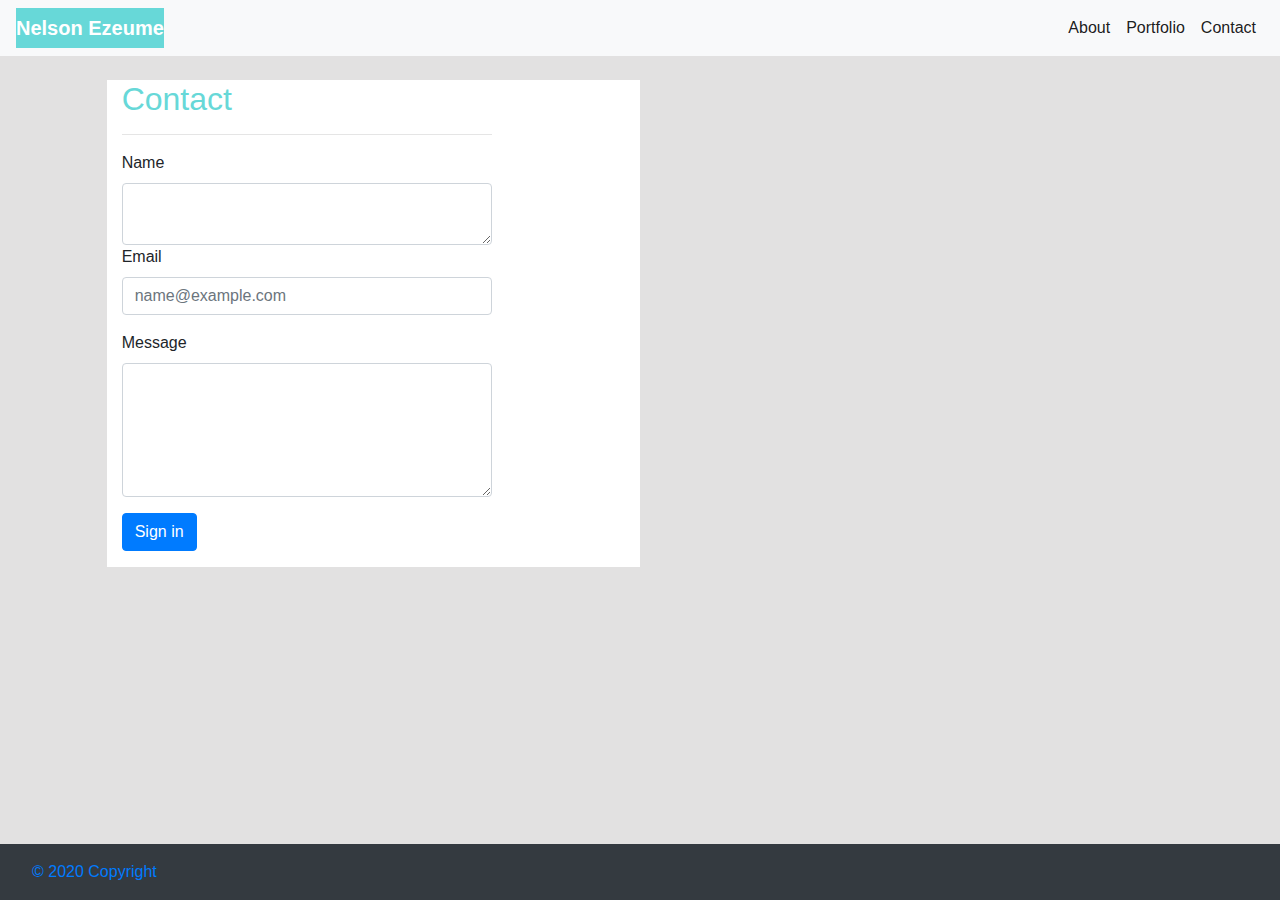
==== contact.html @ b2919f53 "commit fixes on homework" ====
<!DOCTYPE html>
<html lang="en">

<head>
    <meta charset="UTF-8">
    <meta name="viewport" content="width=device-width, initial-scale=1.0">
    <meta http-equiv="X-UA-Compatible" content="ie=edge">
    <title>Document</title>
    <link rel="stylesheet" type="text/css" href="index.css">
    <link rel="stylesheet" href="https://stackpath.bootstrapcdn.com/bootstrap/4.4.1/css/bootstrap.min.css"
        integrity="sha384-Vkoo8x4CGsO3+Hhxv8T/Q5PaXtkKtu6ug5TOeNV6gBiFeWPGFN9MuhOf23Q9Ifjh" crossorigin="anonymous">

</head>

<body class="section">

    <nav class="navbar navbar-expand-lg navbar-light bg-light">
        <a class="navbar-brand" href="#"><b>Nelson Ezeume</b></a>
        <button class="navbar-toggler" type="button" data-toggle="collapse" data-target="#navbarSupportedContent"
            aria-controls="navbarSupportedContent" aria-expanded="false" aria-label="Toggle navigation">
            <span class="navbar-toggler-icon"></span>
        </button>

        <div class="collapse navbar-collapse" id="navbarSupportedContent">
            <ul class="navbar-nav mr-auto">


            </ul>
            <form class="form-inline my-2 my-lg-0">
                <ul class="navbar-nav mr-auto">

                    <li class="nav-item active">
                        <a class="nav-link" href="#">About <span class="sr-only">(current)</span></a>
                    </li>
                    <li class="nav-item active">
                        <a class="nav-link" href="#">Portfolio <span class="sr-only">(current)</span></a>
                    </li>
                    <li class="nav-item active">
                        <a class="nav-link" href="#">Contact <span class="sr-only">(current)</span></a>
                    </li>
                </ul>
            </form>
        </div>
    </nav>


    <nav class="container col-5 offset-1 mt-4 mb-4">
        <div class="row">
            <div class="col-9">
                <div class="row">
                    <div class="col">
                        <h2>Contact</h2>
                        <hr>
                    </div>
                </div>

                <form>
                    <div class="form-group">
                        <label for="exampleFormControlSelect1">Name</label>
                        <textarea class="form-control" id="exampleFormControlTextarea1" row="1">
                            </textarea>



                        <div class="form-group">
                            <label for="exampleFormControlInput1">Email</label>
                            <input type="email" class="form-control" id="exampleFormControlInput1"
                                placeholder="name@example.com">
                        </div>

                    </div>

                    <div class="form-group">
                        <label for="exampleFormControlTextarea1">Message</label>
                        <textarea class="form-control" id="exampleFormControlTextarea1" rows="5"></textarea>
                    </div>

                    <div class="form-group">
                        <div class="form-check">

                        </div>
                        <button type="submit" class="btn btn-primary">Sign in</button>
                </form>
                </form>

            </div>


            <nav class="navbar fixed-bottom navbar-light bg-dark">
                <a class="navbar" href="#">© 2020 Copyright</a>
            </nav>
</body>

</html>
---- index.css ----
.navbar-brand {
    font-style:Times New Roman, Times, serif;
    background-color: rgb(103, 216, 216);
    color:white !important;
}

.section {
    background-color:rgb(226, 225, 225);
}

.responsive {
    width:100%;
    height:auto;
}

.col {
    color:rgb(103, 216, 216);
}

.container {
    background-color:white;
}
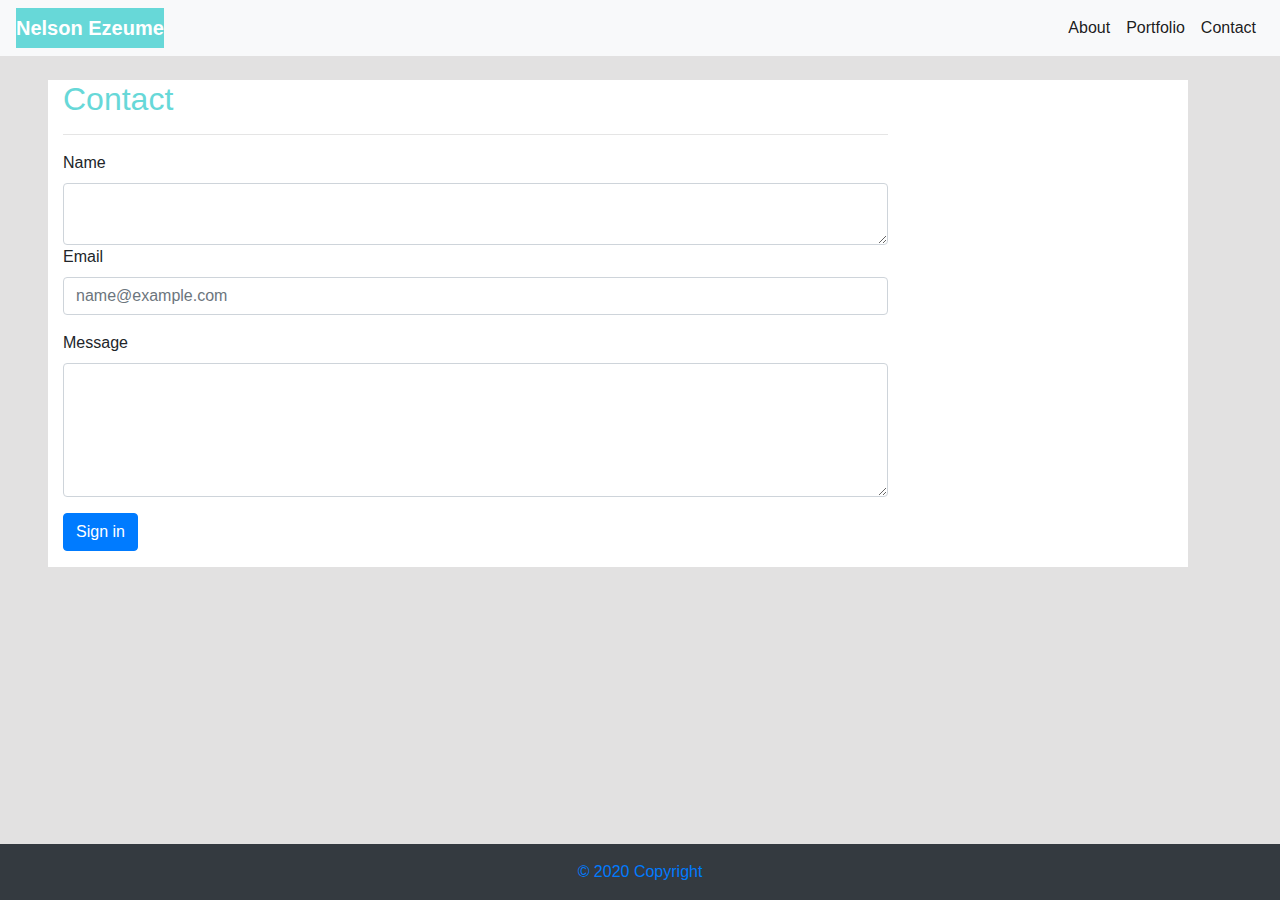
==== commit a95f85c4: "commit fixes on homework" ====
--- a/contact.html
+++ b/contact.html
@@ -14,8 +14,8 @@
 
 <body class="section">
 
-    <nav class="navbar navbar-expand-lg navbar-light bg-light">
-        <a class="navbar-brand" href="#"><b>Nelson Ezeume</b></a>
+    <nav class="navbar navbar-expand-lg navbar-light bg-light pr-">
+        <a class="navbar-brand" href="index.html"><b>Nelson Ezeume</b></a>
         <button class="navbar-toggler" type="button" data-toggle="collapse" data-target="#navbarSupportedContent"
             aria-controls="navbarSupportedContent" aria-expanded="false" aria-label="Toggle navigation">
             <span class="navbar-toggler-icon"></span>
@@ -44,7 +44,7 @@
     </nav>
 
 
-    <nav class="container col-5 offset-1 mt-4 mb-4">
+    <main class="container  mt-4 mb-3 ml-5 mb-4">
         <div class="row">
             <div class="col-9">
                 <div class="row">
@@ -87,8 +87,18 @@
 
 
             <nav class="navbar fixed-bottom navbar-light bg-dark">
-                <a class="navbar" href="#">© 2020 Copyright</a>
+                <a class="navbar mx-auto" href="#">© 2020 Copyright</a>
             </nav>
+
+            <script src="https://code.jquery.com/jquery-3.4.1.slim.min.js"
+            integrity="sha384-J6qa4849blE2+poT4WnyKhv5vZF5SrPo0iEjwBvKU7imGFAV0wwj1yYfoRSJoZ+n"
+            crossorigin="anonymous"></script>
+        <script src="https://cdn.jsdelivr.net/npm/popper.js@1.16.0/dist/umd/popper.min.js"
+            integrity="sha384-Q6E9RHvbIyZFJoft+2mJbHaEWldlvI9IOYy5n3zV9zzTtmI3UksdQRVvoxMfooAo"
+            crossorigin="anonymous"></script>
+        <script src="https://stackpath.bootstrapcdn.com/bootstrap/4.4.1/js/bootstrap.min.js"
+            integrity="sha384-wfSDF2E50Y2D1uUdj0O3uMBJnjuUD4Ih7YwaYd1iqfktj0Uod8GCExl3Og8ifwB6"
+            crossorigin="anonymous"></script> 
 </body>
 
 </html>--- a/index.css
+++ b/index.css
@@ -8,10 +8,6 @@
     background-color:rgb(226, 225, 225);
 }
 
-.responsive {
-    width:100%;
-    height:auto;
-}
 
 .col {
     color:rgb(103, 216, 216);
@@ -19,4 +15,15 @@
 
 .container {
     background-color:white;
+}
+
+main {
+    margin-bottom:30px;
+}
+
+@media screen and (max-width: 576px) {
+    .responsive {
+        width:100%;
+        height:auto;
+    }
 }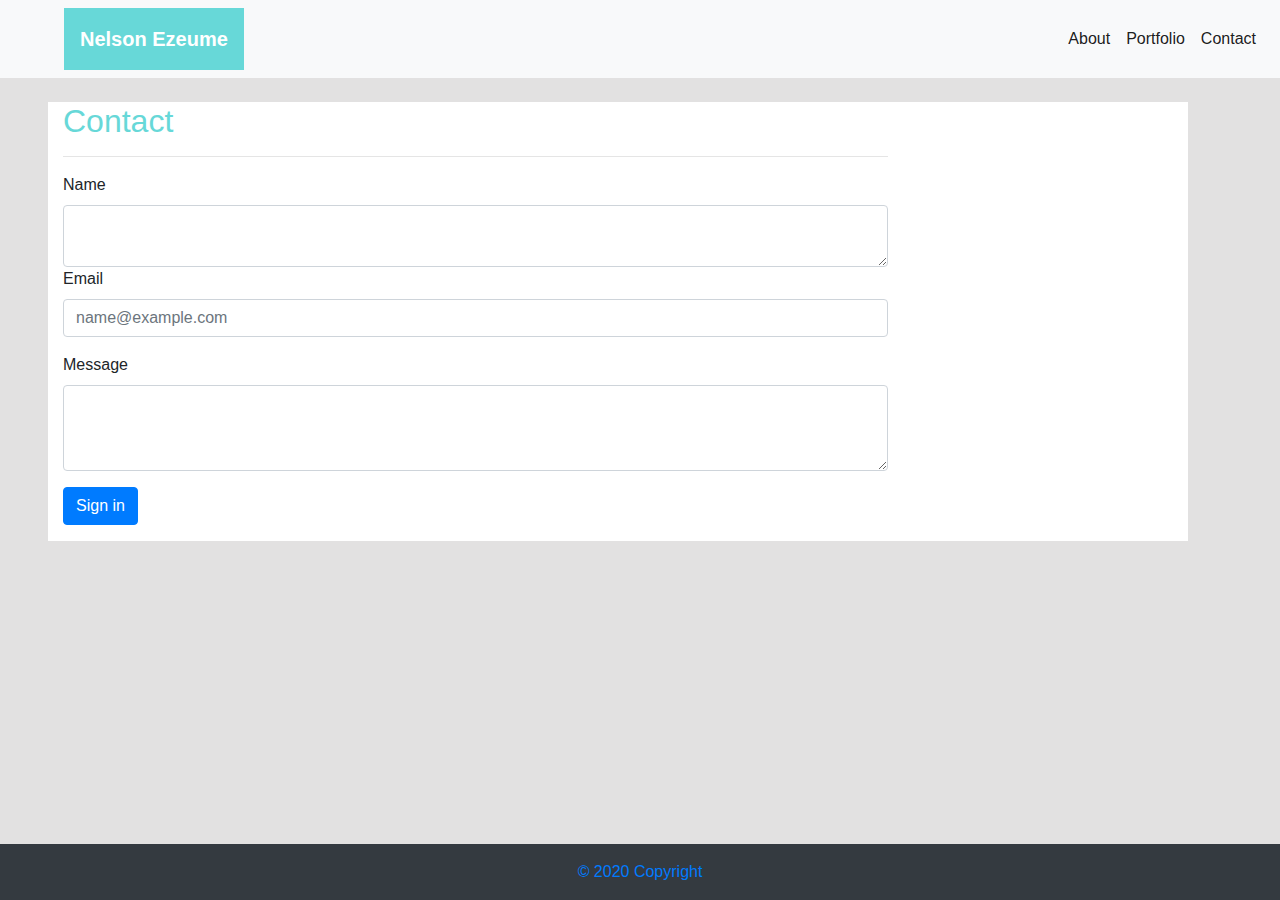
==== commit 4b040229: "committing fixes on homework" ====
--- a/contact.html
+++ b/contact.html
@@ -15,7 +15,7 @@
 <body class="section">
 
     <nav class="navbar navbar-expand-lg navbar-light bg-light pr-">
-        <a class="navbar-brand" href="index.html"><b>Nelson Ezeume</b></a>
+        <a class="navbar-brand p-3 ml-5 offset-1" href="index.html"><b>Nelson Ezeume</b></a>
         <button class="navbar-toggler" type="button" data-toggle="collapse" data-target="#navbarSupportedContent"
             aria-controls="navbarSupportedContent" aria-expanded="false" aria-label="Toggle navigation">
             <span class="navbar-toggler-icon"></span>
@@ -30,13 +30,13 @@
                 <ul class="navbar-nav mr-auto">
 
                     <li class="nav-item active">
-                        <a class="nav-link" href="#">About <span class="sr-only">(current)</span></a>
+                        <a class="nav-link" href="index.html">About <span class="sr-only">(current)</span></a>
                     </li>
                     <li class="nav-item active">
-                        <a class="nav-link" href="#">Portfolio <span class="sr-only">(current)</span></a>
+                        <a class="nav-link" href="portfolio.html">Portfolio <span class="sr-only">(current)</span></a>
                     </li>
                     <li class="nav-item active">
-                        <a class="nav-link" href="#">Contact <span class="sr-only">(current)</span></a>
+                        <a class="nav-link" href="contact.html">Contact <span class="sr-only">(current)</span></a>
                     </li>
                 </ul>
             </form>
@@ -44,7 +44,7 @@
     </nav>
 
 
-    <main class="container  mt-4 mb-3 ml-5 mb-4">
+    <main class="container mt-4 mb-3 ml-5 mb-4">
         <div class="row">
             <div class="col-9">
                 <div class="row">
@@ -57,7 +57,7 @@
                 <form>
                     <div class="form-group">
                         <label for="exampleFormControlSelect1">Name</label>
-                        <textarea class="form-control" id="exampleFormControlTextarea1" row="1">
+                        <textarea class="form-control" id="exampleFormControlTextarea1">
                             </textarea>
 
 
@@ -72,7 +72,7 @@
 
                     <div class="form-group">
                         <label for="exampleFormControlTextarea1">Message</label>
-                        <textarea class="form-control" id="exampleFormControlTextarea1" rows="5"></textarea>
+                        <textarea class="form-control" id="exampleFormControlTextarea1" rows="3"></textarea>
                     </div>
 
                     <div class="form-group">
@@ -87,18 +87,18 @@
 
 
             <nav class="navbar fixed-bottom navbar-light bg-dark">
-                <a class="navbar mx-auto" href="#">© 2020 Copyright</a>
+                <a class="navbar mx-auto" href="index.html">© 2020 Copyright</a>
             </nav>
 
             <script src="https://code.jquery.com/jquery-3.4.1.slim.min.js"
-            integrity="sha384-J6qa4849blE2+poT4WnyKhv5vZF5SrPo0iEjwBvKU7imGFAV0wwj1yYfoRSJoZ+n"
-            crossorigin="anonymous"></script>
-        <script src="https://cdn.jsdelivr.net/npm/popper.js@1.16.0/dist/umd/popper.min.js"
-            integrity="sha384-Q6E9RHvbIyZFJoft+2mJbHaEWldlvI9IOYy5n3zV9zzTtmI3UksdQRVvoxMfooAo"
-            crossorigin="anonymous"></script>
-        <script src="https://stackpath.bootstrapcdn.com/bootstrap/4.4.1/js/bootstrap.min.js"
-            integrity="sha384-wfSDF2E50Y2D1uUdj0O3uMBJnjuUD4Ih7YwaYd1iqfktj0Uod8GCExl3Og8ifwB6"
-            crossorigin="anonymous"></script> 
+                integrity="sha384-J6qa4849blE2+poT4WnyKhv5vZF5SrPo0iEjwBvKU7imGFAV0wwj1yYfoRSJoZ+n"
+                crossorigin="anonymous"></script>
+            <script src="https://cdn.jsdelivr.net/npm/popper.js@1.16.0/dist/umd/popper.min.js"
+                integrity="sha384-Q6E9RHvbIyZFJoft+2mJbHaEWldlvI9IOYy5n3zV9zzTtmI3UksdQRVvoxMfooAo"
+                crossorigin="anonymous"></script>
+            <script src="https://stackpath.bootstrapcdn.com/bootstrap/4.4.1/js/bootstrap.min.js"
+                integrity="sha384-wfSDF2E50Y2D1uUdj0O3uMBJnjuUD4Ih7YwaYd1iqfktj0Uod8GCExl3Og8ifwB6"
+                crossorigin="anonymous"></script>
 </body>
 
 </html>--- a/index.css
+++ b/index.css
@@ -26,4 +26,6 @@
         width:100%;
         height:auto;
     }
-}+}
+
+@media screen and (max-width: )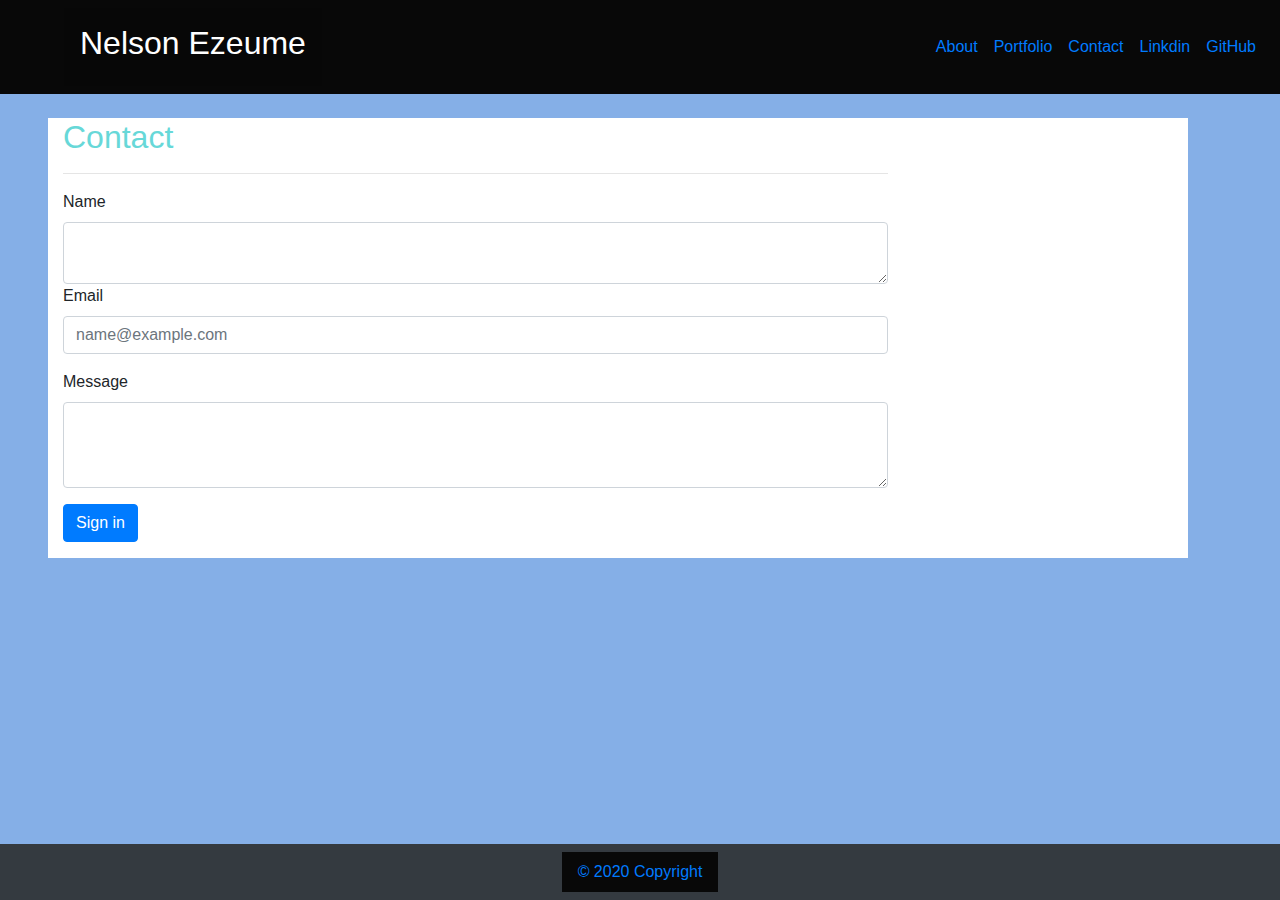
==== commit 205cd585: "commit update added linkedin and github links" ====
--- a/contact.html
+++ b/contact.html
@@ -14,8 +14,11 @@
 
 <body class="section">
 
-    <nav class="navbar navbar-expand-lg navbar-light bg-light pr-">
-        <a class="navbar-brand p-3 ml-5 offset-1" href="index.html"><b>Nelson Ezeume</b></a>
+    <div class="navbar navbar-expand-lg">
+
+        <a class="navbar-brand p-3 ml-5" href="index.html">
+            <h2>Nelson Ezeume</h2>
+        </a>
         <button class="navbar-toggler" type="button" data-toggle="collapse" data-target="#navbarSupportedContent"
             aria-controls="navbarSupportedContent" aria-expanded="false" aria-label="Toggle navigation">
             <span class="navbar-toggler-icon"></span>
@@ -26,22 +29,45 @@
 
 
             </ul>
-            <form class="form-inline my-2 my-lg-0">
+            <form class="header form-inline my-2 my-lg-0">
+
                 <ul class="navbar-nav mr-auto">
+                    <li class="nav-item">
+                        <a class="nav-link p-2" href="https://github.com/twbs/bootstrap" target="_blank" rel="noopener"
+                            aria-label="GitHub"><svg xmlns="http://www.w3.org/2000/svg" class="navbar-nav-svg"
+                                viewBox="0 0 512 499.36" role="img" focusable="false">
+                                <title>GitHub</title>
+                                <path fill="currentColor" fill-rule="evenodd"
+                                    d="M256 0C114.64 0 0 114.61 0 256c0 113.09 73.34 209 175.08 242.9 12.8 2.35 17.47-5.56 17.47-12.34 0-6.08-.22-22.18-.35-43.54-71.2 15.49-86.2-34.34-86.2-34.34-11.64-29.57-28.42-37.45-28.42-37.45-23.27-15.84 1.73-15.55 1.73-15.55 25.69 1.81 39.21 26.38 39.21 26.38 22.84 39.12 59.92 27.82 74.5 21.27 2.33-16.54 8.94-27.82 16.25-34.22-56.84-6.43-116.6-28.43-116.6-126.49 0-27.95 10-50.8 26.35-68.69-2.63-6.48-11.42-32.5 2.51-67.75 0 0 21.49-6.88 70.4 26.24a242.65 242.65 0 0 1 128.18 0c48.87-33.13 70.33-26.24 70.33-26.24 14 35.25 5.18 61.27 2.55 67.75 16.41 17.9 26.31 40.75 26.31 68.69 0 98.35-59.85 120-116.88 126.32 9.19 7.9 17.38 23.53 17.38 47.41 0 34.22-.31 61.83-.31 70.23 0 6.85 4.61 14.81 17.6 12.31C438.72 464.97 512 369.08 512 256.02 512 114.62 397.37 0 256 0z" />
+                            </svg></a>
+                    </li>
 
                     <li class="nav-item active">
-                        <a class="nav-link" href="index.html">About <span class="sr-only">(current)</span></a>
+                        <a class="nav-link" href="index.html" target="_self">About <span
+                                class="sr-only">(current)</span></a>
                     </li>
                     <li class="nav-item active">
-                        <a class="nav-link" href="portfolio.html">Portfolio <span class="sr-only">(current)</span></a>
+                        <a class="nav-link" href="portfolio.html" target="_blank">Portfolio <span
+                                class="sr-only">(current)</span></a>
                     </li>
                     <li class="nav-item active">
-                        <a class="nav-link" href="contact.html">Contact <span class="sr-only">(current)</span></a>
+                        <a class="nav-link" href="contact.html" target="_blank">Contact <span
+                                class="sr-only">(current)</span></a>
+                    </li>
+                    <li class="nav-item active">
+                        <a class="nav-link" href="https://www.linkedin.com/in/nelson-ezeume-93b750a5/"
+                            target="_blank">Linkdin <span class="sr-only">(current)</span></a>
+                    </li>
+                    <li class="nav-item active">
+                        <a class="nav-link" href="https://github.com/ezeume" target="_blank">GitHub <span
+                                class="sr-only">(current)</span></a>
                     </li>
                 </ul>
             </form>
         </div>
-    </nav>
+
+    </div>
+
 
 
     <main class="container mt-4 mb-3 ml-5 mb-4">
--- a/index.css
+++ b/index.css
@@ -1,11 +1,13 @@
 .navbar-brand {
-    font-style:Times New Roman, Times, serif;
-    background-color: rgb(103, 216, 216);
+    background-color: rgb(7, 7, 7);
     color:white !important;
+    font-family: 'Trebuchet MS', 'Lucida Sans Unicode', 'Lucida Grande', 'Lucida Sans', Arial, sans-serif;
 }
-
+.nav{
+    color: moccasin;
+}
 .section {
-    background-color:rgb(226, 225, 225);
+    background-color:rgb(133, 175, 231);
 }
 
 
@@ -28,4 +30,9 @@
     }
 }
 
-@media screen and (max-width: )+.navbar{
+    background-color: rgb(8, 8, 8);
+}
+.subheader-text{
+    text-align: center;
+}
